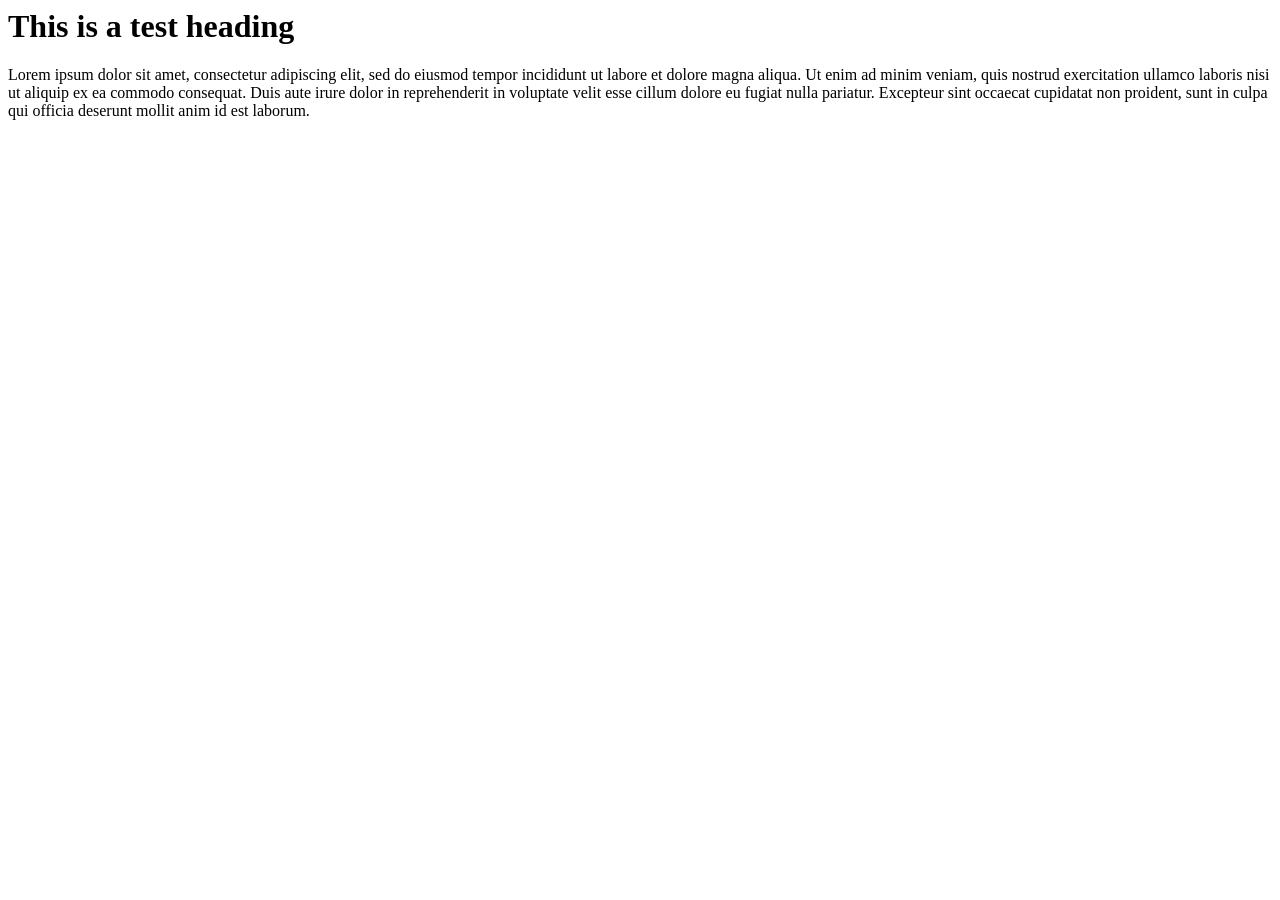
==== index.html @ f782f622 "v0.02" ====
<DOCTYPE html>
<html lang="en">
    <link rel="stylesheet" href="styles/styles.css">


<head>

<h1 class="h1">This is a test heading</h1>

</head>

<body>
<p class="paragraph1">Lorem ipsum dolor sit amet, consectetur adipiscing elit, sed do eiusmod tempor incididunt ut labore et dolore magna aliqua. Ut enim ad minim veniam, quis nostrud exercitation ullamco laboris nisi ut aliquip ex ea commodo consequat. Duis aute irure dolor in reprehenderit in voluptate velit esse cillum dolore eu fugiat nulla pariatur. Excepteur sint occaecat cupidatat non proident, sunt in culpa qui officia deserunt mollit anim id est laborum.
</p>

</body>

    </html>
</DOCTYPE>
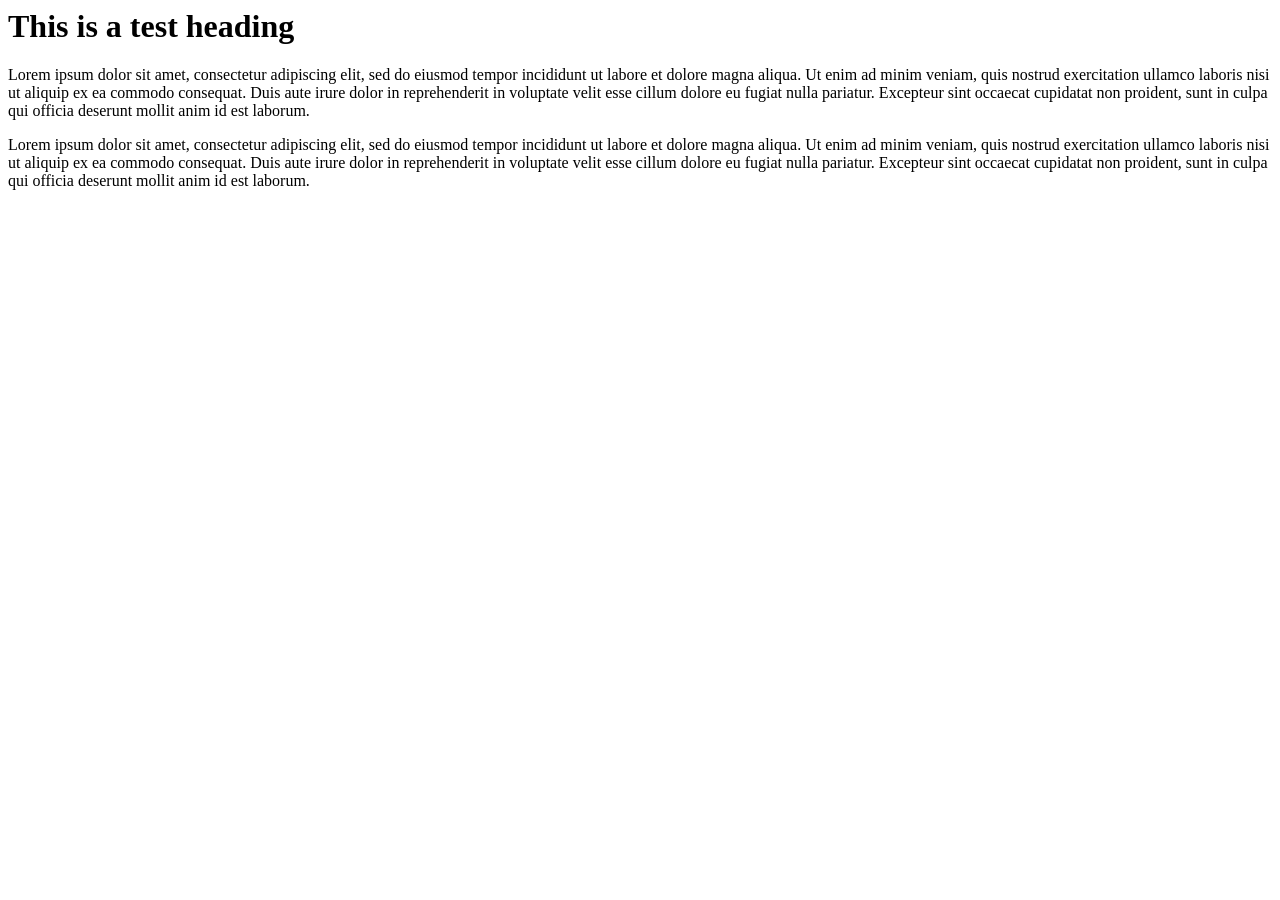
==== commit 6440eb48: "Update index.html" ====
--- a/index.html
+++ b/index.html
@@ -12,6 +12,8 @@
 <body>
 <p class="paragraph1">Lorem ipsum dolor sit amet, consectetur adipiscing elit, sed do eiusmod tempor incididunt ut labore et dolore magna aliqua. Ut enim ad minim veniam, quis nostrud exercitation ullamco laboris nisi ut aliquip ex ea commodo consequat. Duis aute irure dolor in reprehenderit in voluptate velit esse cillum dolore eu fugiat nulla pariatur. Excepteur sint occaecat cupidatat non proident, sunt in culpa qui officia deserunt mollit anim id est laborum.
 </p>
+<p class="paragraph1">Lorem ipsum dolor sit amet, consectetur adipiscing elit, sed do eiusmod tempor incididunt ut labore et dolore magna aliqua. Ut enim ad minim veniam, quis nostrud exercitation ullamco laboris nisi ut aliquip ex ea commodo consequat. Duis aute irure dolor in reprehenderit in voluptate velit esse cillum dolore eu fugiat nulla pariatur. Excepteur sint occaecat cupidatat non proident, sunt in culpa qui officia deserunt mollit anim id est laborum.
+</p>
 
 </body>
 
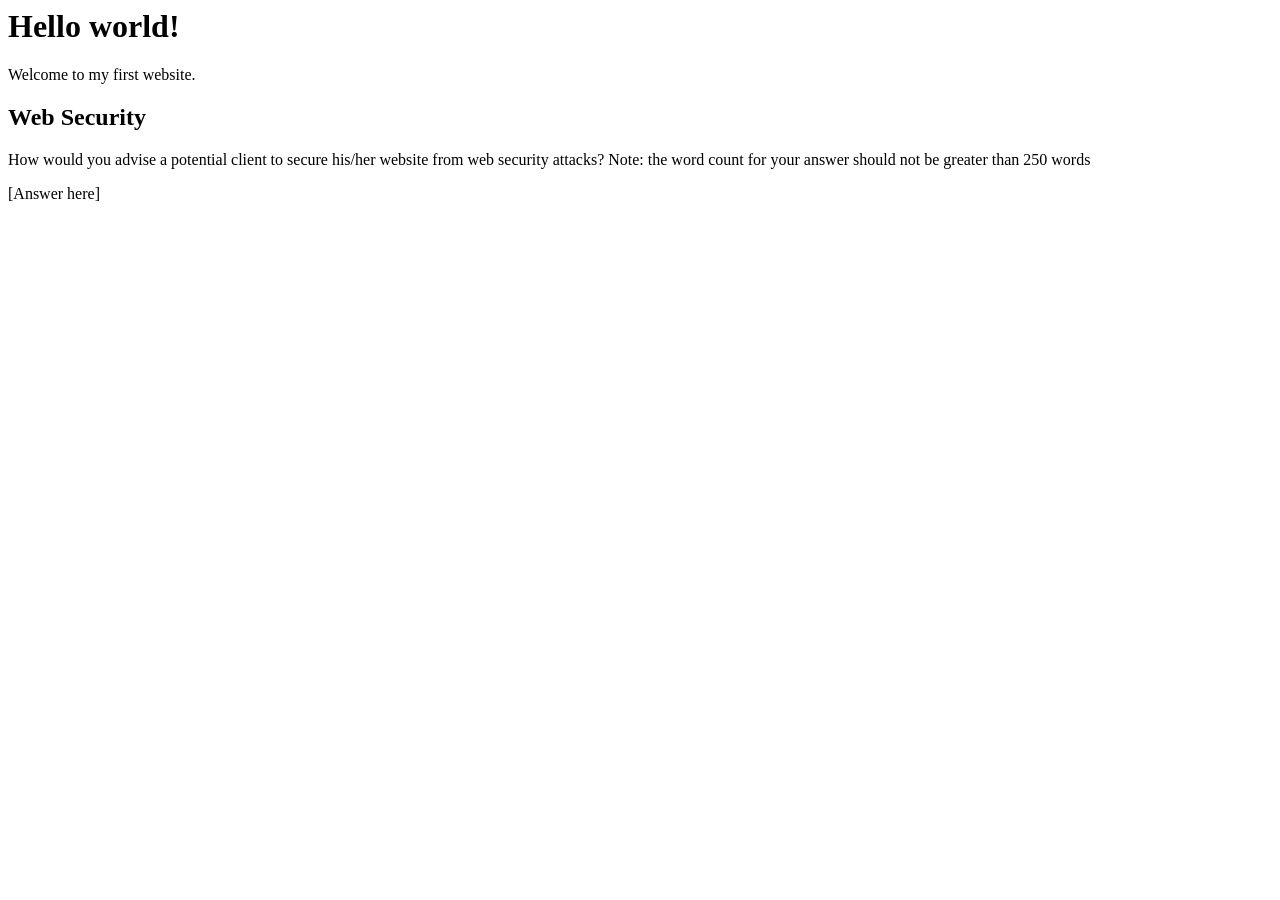
==== commit 83e7d331: "Update index.html" ====
--- a/index.html
+++ b/index.html
@@ -1,21 +1,13 @@
-<DOCTYPE html>
-<html lang="en">
+<html>
+  <head>
     <link rel="stylesheet" href="styles/styles.css">
-
-
-<head>
-
-<h1 class="h1">This is a test heading</h1>
-
-</head>
-
-<body>
-<p class="paragraph1">Lorem ipsum dolor sit amet, consectetur adipiscing elit, sed do eiusmod tempor incididunt ut labore et dolore magna aliqua. Ut enim ad minim veniam, quis nostrud exercitation ullamco laboris nisi ut aliquip ex ea commodo consequat. Duis aute irure dolor in reprehenderit in voluptate velit esse cillum dolore eu fugiat nulla pariatur. Excepteur sint occaecat cupidatat non proident, sunt in culpa qui officia deserunt mollit anim id est laborum.
-</p>
-<p class="paragraph1">Lorem ipsum dolor sit amet, consectetur adipiscing elit, sed do eiusmod tempor incididunt ut labore et dolore magna aliqua. Ut enim ad minim veniam, quis nostrud exercitation ullamco laboris nisi ut aliquip ex ea commodo consequat. Duis aute irure dolor in reprehenderit in voluptate velit esse cillum dolore eu fugiat nulla pariatur. Excepteur sint occaecat cupidatat non proident, sunt in culpa qui officia deserunt mollit anim id est laborum.
-</p>
-
-</body>
-
-    </html>
-</DOCTYPE>+    <title>My first website</title>
+  </head>
+  <body>
+    <h1 class="h1";>Hello world!</h1>
+    <p>Welcome to my first website.</p>
+    <h2>Web Security</h2>
+    <p id="web-security-question">How would you advise a potential client to secure his/her website from web security attacks? Note: the word count for your answer should not be greater than 250 words</p>
+    <p id="web-security-answer">[Answer here]</p>
+  </body>
+</html>
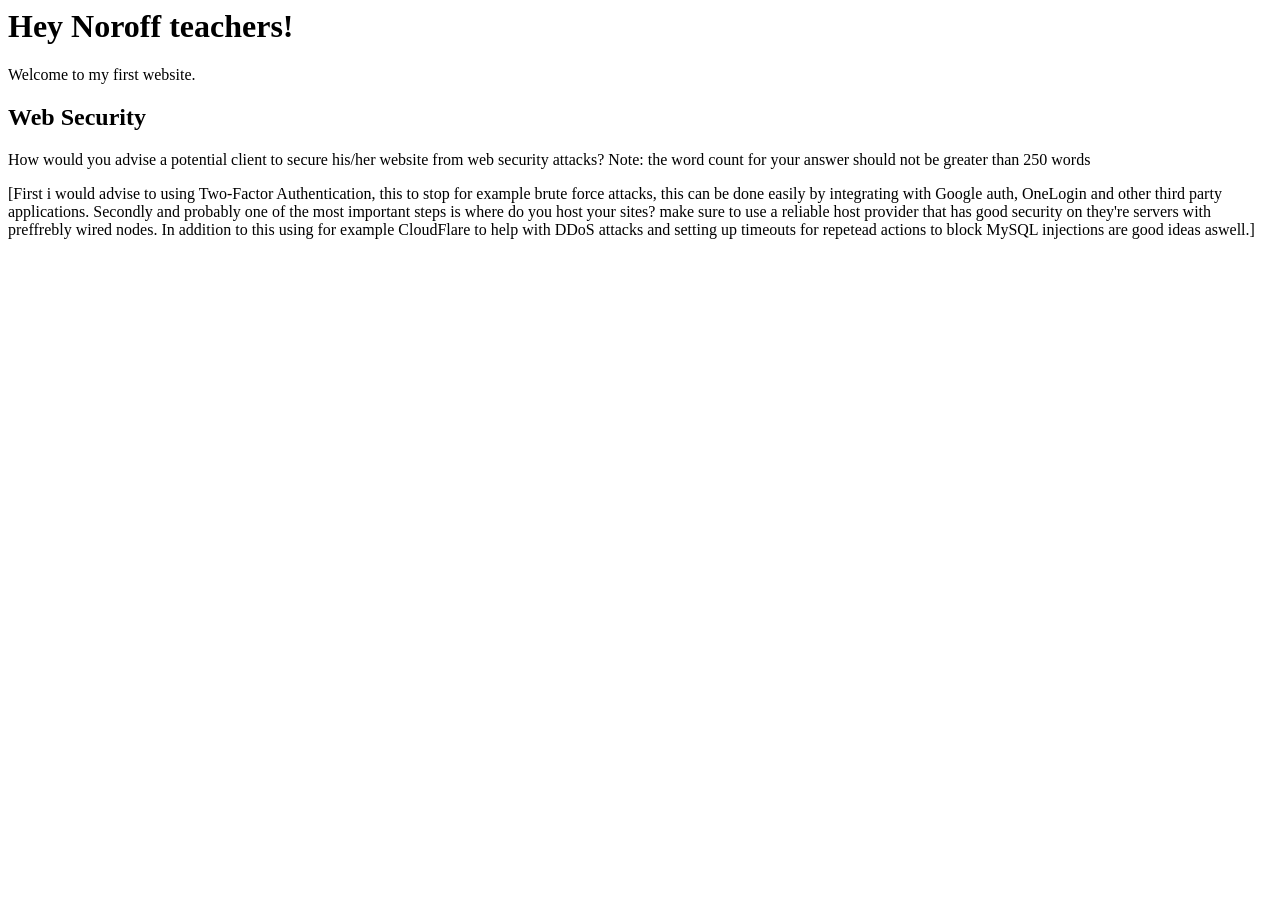
==== commit c7aeb7bf: "v1" ====
--- a/index.html
+++ b/index.html
@@ -3,11 +3,14 @@
     <link rel="stylesheet" href="styles/styles.css">
     <title>My first website</title>
   </head>
-  <body>
-    <h1 class="h1";>Hello world!</h1>
+  <body class="background">
+   
+   <div class="question">
+    <h1 class="h1";>Hey Noroff teachers!</h1>
     <p>Welcome to my first website.</p>
     <h2>Web Security</h2>
-    <p id="web-security-question">How would you advise a potential client to secure his/her website from web security attacks? Note: the word count for your answer should not be greater than 250 words</p>
-    <p id="web-security-answer">[Answer here]</p>
-  </body>
+    <p class="web-security-question">How would you advise a potential client to secure his/her website from web security attacks? Note: the word count for your answer should not be greater than 250 words</p>
+    <p class="web-security-answer">[First i would advise to using Two-Factor Authentication, this to stop for example brute force attacks, this can be done easily by integrating with Google auth, OneLogin and other third party applications. Secondly and probably one of the most important steps is where do you host your sites? make sure to use a reliable host provider that has good security on they're servers with preffrebly wired nodes. In addition to this using for example CloudFlare to help with DDoS attacks and setting up timeouts for repetead actions to block MySQL injections are good ideas aswell.]</p>
+</div>
+</body>
 </html>
